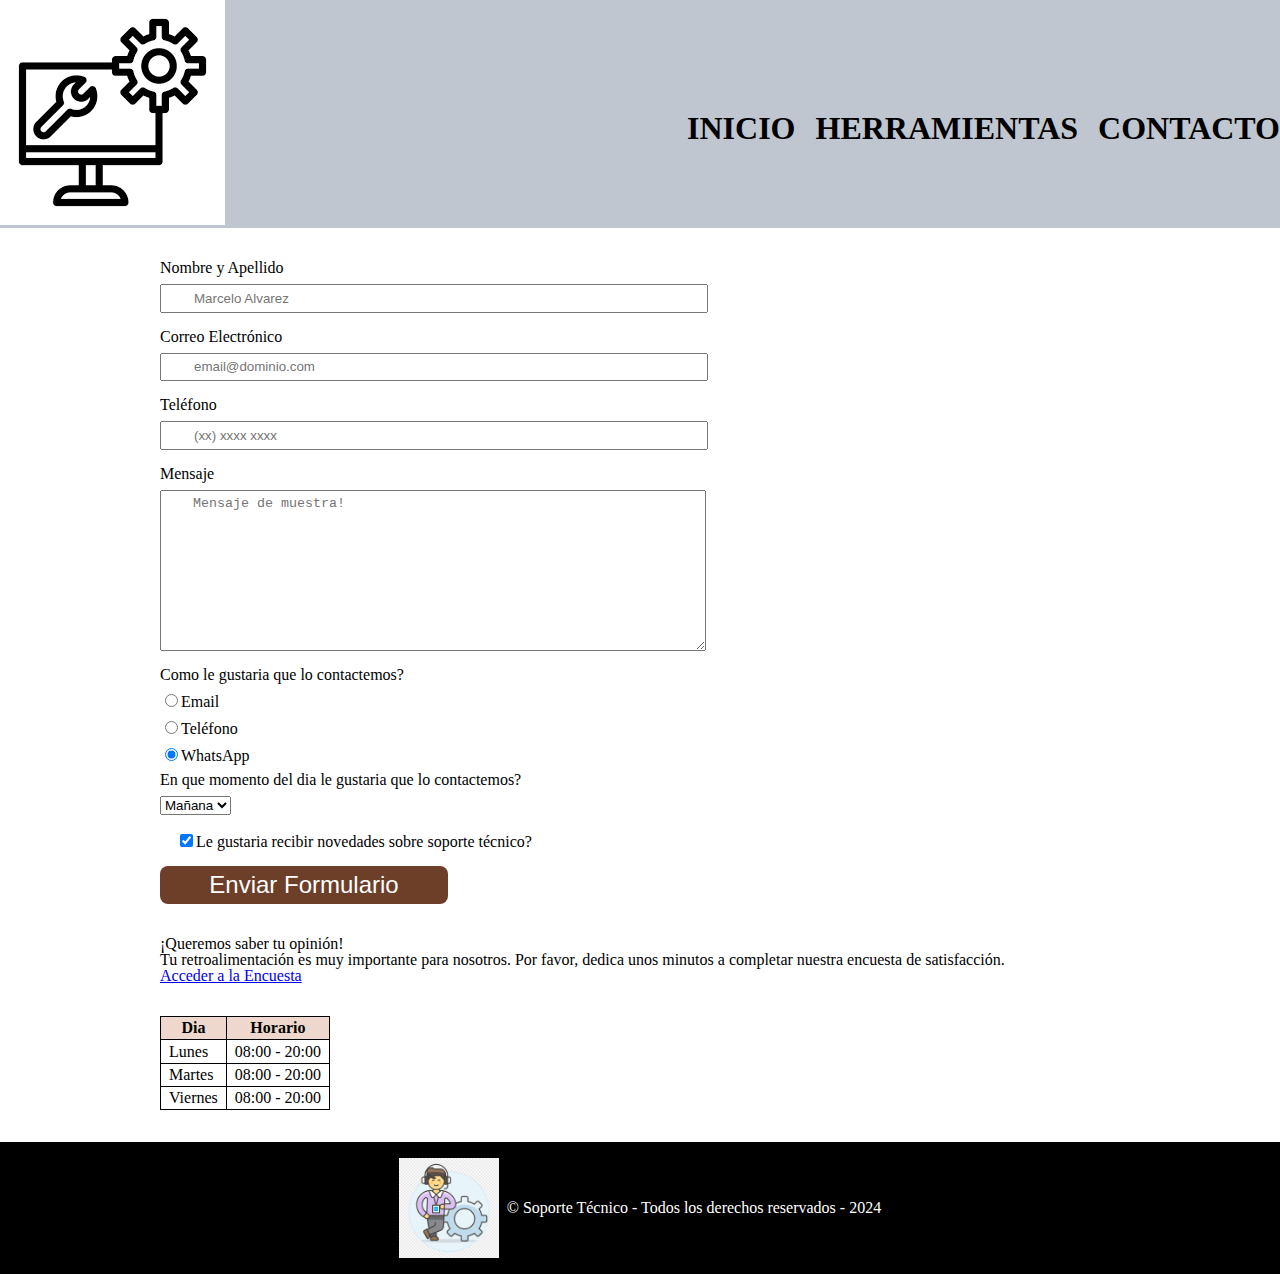
==== contacto.html @ 04c3c922 "Initial commit" ====
<!DOCTYPE html>
<html lang="en">
<head>
    <meta charset="UTF-8">
    <meta name="viewport" content="width=device-width, initial-scale=1.0">
    <title>Contacto</title>
    <link rel="stylesheet" href="./css/reset.css">
    <link rel="stylesheet" href="./css/styles.css">
</head>

<body>
    <header>
        <div class="caja">
            <h1><img src="img/logo.png" alt="Logo del Soporte Técnico"></h1>
            <nav>
                <ul>
                    <li><a href="index.html">Inicio</a></li>
                    <li><a href="herramientas.html">Herramientas</a></li>
                    <li><a href="contacto.html">Contacto</a></li>
                </ul>
            </nav>
        </div>
    </header>
    <main>
        <form>
            <label for="nombreApellido">Nombre y Apellido</label>
            <input type="text" id="nombreApellido" class="input-padron" required placeholder="Marcelo Alvarez">
            
            <label for="correoElectronico">Correo Electrónico</label>
            <input type="email" id="correoElectronico" class="input-padron" required placeholder="email@dominio.com">
            <label for="telefono">Teléfono</label>
            <input type="tel" id="telefono" class="input-padron" required placeholder="(xx) xxxx xxxx">
            
            <label for="mensaje">Mensaje</label>
            <textarea cols="70" rows="10" id="mensaje" class="input-padron" required placeholder="Mensaje de muestra!"></textarea>

            <fieldset>
                <legend>Como le gustaria que lo contactemos?</legend>

                <label for="radio-email"><input type="radio" name="contacto" value="email" id="radio-email">Email</label>
                
                <label for="radio-telefono"><input type="radio" name="contacto" value="telefono" id="radio-telefono">Teléfono</label>
    
                <label for="radio-whatsapp"><input type="radio" name="contacto" value="whatsapp" id="radio-whatsapp" checked>WhatsApp</label>
            </fieldset>

            <fieldset>
                <legend>En que momento del dia le gustaria que lo contactemos?</legend>
                <select>
                    <option>Mañana</option>
                    <option>Tarde</option>
                    <option>Noche</option>
                </select>
            </fieldset>
            
            <label class="checkbox"><input type="checkbox" checked>Le gustaria recibir novedades sobre soporte técnico?</label>

            <input type="submit" value="Enviar Formulario" class="enviar">
        </form>

        <div id="encuesta">
            <h2>¡Queremos saber tu opinión!</h2>
            <p>Tu retroalimentación es muy importante para nosotros. Por favor, dedica unos minutos a completar nuestra encuesta de satisfacción.</p>
            <a href="https://docs.google.com/forms/d/e/1FAIpQLSdf-tRSiej6cdpsieqWgxfafqxccFg2nlQXeJFmo54aB1HWow/viewform" target="_blank" class="button">Acceder a la Encuesta</a>
        </div>        

        <table>
            <thead>
                <tr>
                    <th>Dia</th>
                    <th>Horario</th>
                </tr>
            </thead>
            <tbody>
                <tr>
                    <td>Lunes</td>
                    <td>08:00 - 20:00</td>
                </tr>
                <tr>
                    <td>Martes</td>
                    <td>08:00 - 20:00</td>
                </tr>
                <tr>
                    <td>Viernes</td>
                    <td>08:00 - 20:00</td>
                </tr>
            </tbody>
        </table>
    </main>

    <footer class="pie-de-pagina">
        <div class="contenido-pie">
            <img src="img/logo2.png" alt="Logo" class="imagen-pie">
            <p>&copy; Soporte Técnico - Todos los derechos reservados - 2024</p>
        </div>
    </footer>

</body>
</html>
---- css/styles.css ----
header{
    background-color: #5164805e;
}

.caja{
    position: relative;
    width: 80rem;
    margin: 0 auto;
}

nav{
    position: absolute;
    top: 7rem;
    right: 0rem;
}

nav li{
    display: inline;
    margin: 0 0 0 1rem;
}

nav a{
    text-transform: uppercase;
    color: black;
    font-weight: bold;
    font-size: 2rem;
    text-decoration: none;
}

nav a:hover{
    color: #cfa635;
    text-decoration: underline;
}

.productos{
    width: 60rem;
    margin: 0 auto;
    padding: 2.5rem 0.5rem;
}

.productos li{
    display: inline-block;
    text-align: center;
    width: 30%;
    height: auto;
    vertical-align: top;
    margin: 0 auto;
    padding: 2.5rem 0.5rem;
    box-sizing: border auto;
    border: 0.3rem solid black;
    border-radius: 1rem;
}

.productos li img{
    width: 100%;
    height: auto;
    max-height: 200px;
    object-fit: cover;
    border-radius: 0.5rem;
}

.productos li:hover{
    border-color: #cfa635;
}

.productos li:active{
    border-color: #6d3e28;
}

.productos li:hover h2{
    font-size: 2rem;
}

.productos h2{
    font-size: 2rem;
    font-weight: bold;
}

.producto-descripcion{
    font-size: 1rem;
    font-weight: bold;
    margin-top: 1rem;
}

.producto-precio{
    font-size: 2rem;
    font-weight: bold;
    margin-top: 1rem;
}

footer{
    text-align: center;
    padding: 20px;
}

.footer logo{
    width: 100px;
    height: auto;
    margin-bottom: 10px;
}

.copyright{
    text-align: center;
    font-size: 14px;
    color: white;
}

main{
    width: 60rem;
    margin: 0 auto;
}

form{
    margin: 2rem 0;
}

form label, form legend{
    display: block;
    font-size: 1rem;
    margin: 0 0 0.5rem;
}

.input-padron{
    display: block;
    margin: 0 0 1rem;
    padding: 0.3rem 2rem;
    width: 50%;
}

.checkbox{
    margin: 1rem;
}

.enviar{
    width: 30%;
    padding: 0.3rem;
    font-size: 1.5rem;
    color: white;
    background: #6d3e28;
    border: none;
    border-radius: 0.5rem;
    transition: 0.5s all;
    cursor: pointer;
}

.enviar:hover{
    background: #ad6341;
    transform: scale(1.1);
}

table{
    margin: 2rem 0;
}

thead{
    background:  #ce8f7159;
    font-weight: bold;
}

td,th{
    border: 0.1rem solid black;
    padding: 0.2rem 0.5rem;
}

/* CCS para nuestra home*/

.banner{
    width: 100%;
    height: 400px;
    object-fit: contain;
    margin: 0 1rem 1rem 0;
    float: center;
    display: block;
    margin: auto;
}

.titulo-principal{
    text-align: center;
    font-size: 2rem;
    margin: 0 0 1rem;
    clear: center;
}

.principal{
    padding: 2rem 0;
    background: #fefefe;
}

.principal p{
    margin: 0 0 1rem;
}

.principal strong{
    font-weight: bold;
}

.principal em{
    font-style: italic;
}

.utensilios{
    width: 10rem;
    float: center;
    margin: 2rem 0;
}

.mapa{
    padding: 3rem 0;
}

.mapa p{
    margin: 0 0 2rem;
    text-align: center;
}
.contenido-diferenciales{
    width: 100%;
}

.lista-diferenciales{
    display: inline-block;
    width: 40%;
    vertical-align: top;
}

.items{
    line-height: 1.5;
}

.items:before{
    content: "★";
}

.items:first-child{
    font-weight: bold;
}

.imagen-diferenciales{
    width: 30%;
    box-shadow: 0 0 10px 0.7rem #000000;
}

.imagen-diferenciales:hover{
    opacity: 10;
}

.video{
    width: 100%;
    margin: 2rem 4%;
}

.pie-de-pagina {
    background-color: black;
    color: white;
    text-align: center;
    padding: 1rem 0;
}

.contenido-pie {
    display: flex;
    align-items: center;
    justify-content: center;
    gap: 0.5rem;
}

.imagen-pie {
    width: 100px;
    height: auto;
    vertical-align: middle;
}
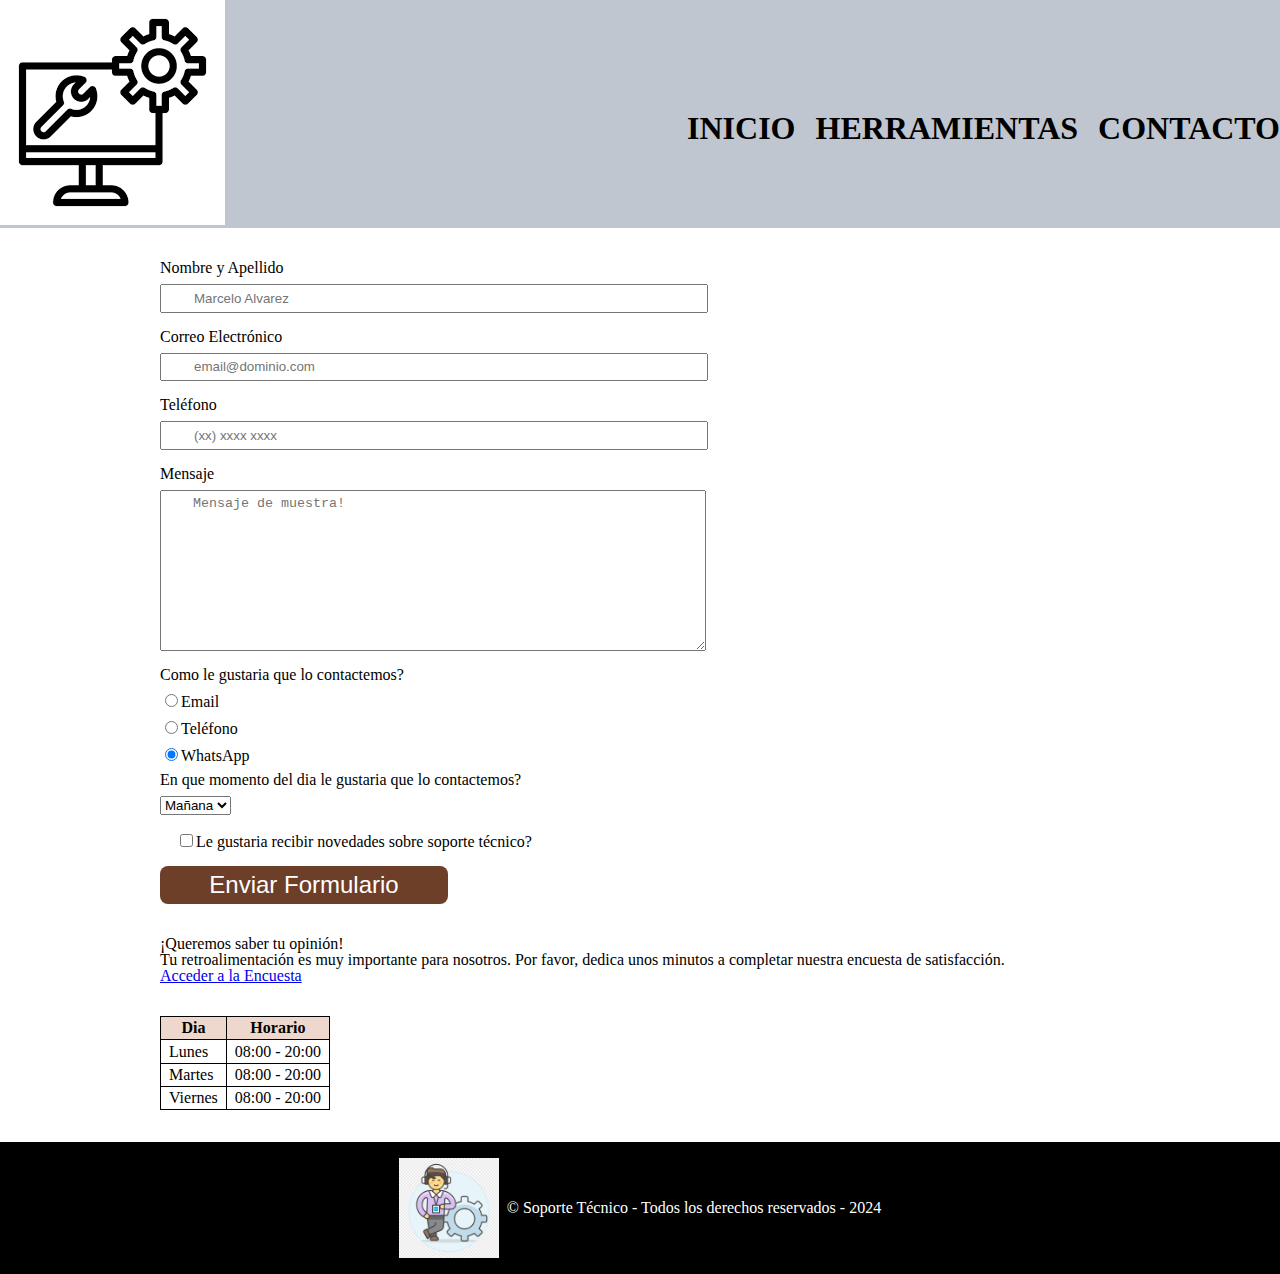
==== commit ff16e7ca: "Updated page" ====
--- a/contacto.html
+++ b/contacto.html
@@ -1,5 +1,6 @@
 <!DOCTYPE html>
 <html lang="en">
+
 <head>
     <meta charset="UTF-8">
     <meta name="viewport" content="width=device-width, initial-scale=1.0">
@@ -22,47 +23,61 @@
         </div>
     </header>
     <main>
-        <form>
+        <form class="form">
             <label for="nombreApellido">Nombre y Apellido</label>
-            <input type="text" id="nombreApellido" class="input-padron" required placeholder="Marcelo Alvarez">
-            
+            <input type="text" id="nombreApellido" class="input-padron" required placeholder="Marcelo Alvarez"
+                name="nombreApellido">
+
             <label for="correoElectronico">Correo Electrónico</label>
-            <input type="email" id="correoElectronico" class="input-padron" required placeholder="email@dominio.com">
+            <input type="email" name="correoElectronico" id="correoElectronico" class="input-padron" required
+                placeholder="email@dominio.com">
             <label for="telefono">Teléfono</label>
-            <input type="tel" id="telefono" class="input-padron" required placeholder="(xx) xxxx xxxx">
-            
+            <input minlength="10" maxlength="10" type="tel" id="telefono" class="input-padron" required
+                placeholder="(xx) xxxx xxxx">
+
             <label for="mensaje">Mensaje</label>
-            <textarea cols="70" rows="10" id="mensaje" class="input-padron" required placeholder="Mensaje de muestra!"></textarea>
+            <textarea cols="70" rows="10" id="mensaje" class="input-padron" required
+                placeholder="Mensaje de muestra!"></textarea>
 
-            <fieldset>
+            <fieldset id="radio-contacto">
                 <legend>Como le gustaria que lo contactemos?</legend>
 
-                <label for="radio-email"><input type="radio" name="contacto" value="email" id="radio-email">Email</label>
-                
-                <label for="radio-telefono"><input type="radio" name="contacto" value="telefono" id="radio-telefono">Teléfono</label>
-    
-                <label for="radio-whatsapp"><input type="radio" name="contacto" value="whatsapp" id="radio-whatsapp" checked>WhatsApp</label>
+                <label for="radio-email">
+                    <input type="radio" name="contacto" id="radio-email" value="email">Email
+                </label>
+
+                <label for="radio-telefono">
+                    <input type="radio" name="contacto" id="radio-telefono" value="telefono">Teléfono
+                </label>
+
+                <label for="radio-whatsapp">
+                    <input type="radio" name="contacto" id="radio-whatsapp" value="whatsapp" checked>WhatsApp</label>
             </fieldset>
 
             <fieldset>
                 <legend>En que momento del dia le gustaria que lo contactemos?</legend>
-                <select>
-                    <option>Mañana</option>
-                    <option>Tarde</option>
-                    <option>Noche</option>
+                <select id="dia_momento" name="dia_momento">
+                    <option value="Mañana">Mañana</option>
+                    <option value="Tarde">Tarde</option>
+                    <option value="Noche">Noche</option>
                 </select>
             </fieldset>
-            
-            <label class="checkbox"><input type="checkbox" checked>Le gustaria recibir novedades sobre soporte técnico?</label>
 
+            <label class="checkbox">
+                <input type="checkbox" id="checkbox-novedades" name="checkbox-novedades">Le gustaria recibir novedades
+                sobre soporte técnico?
+            </label>
             <input type="submit" value="Enviar Formulario" class="enviar">
+
         </form>
 
         <div id="encuesta">
             <h2>¡Queremos saber tu opinión!</h2>
-            <p>Tu retroalimentación es muy importante para nosotros. Por favor, dedica unos minutos a completar nuestra encuesta de satisfacción.</p>
-            <a href="https://docs.google.com/forms/d/e/1FAIpQLSdf-tRSiej6cdpsieqWgxfafqxccFg2nlQXeJFmo54aB1HWow/viewform" target="_blank" class="button">Acceder a la Encuesta</a>
-        </div>        
+            <p>Tu retroalimentación es muy importante para nosotros. Por favor, dedica unos minutos a completar nuestra
+                encuesta de satisfacción.</p>
+            <a href="https://docs.google.com/forms/d/e/1FAIpQLSdf-tRSiej6cdpsieqWgxfafqxccFg2nlQXeJFmo54aB1HWow/viewform"
+                target="_blank" class="button">Acceder a la Encuesta</a>
+        </div>
 
         <table>
             <thead>
@@ -96,4 +111,33 @@
     </footer>
 
 </body>
+
+<script>
+
+    const form1 = document.querySelector(".form");
+    form1.addEventListener('submit', event => {
+        event.preventDefault()
+        let data = {
+            nombre: document.getElementById("nombreApellido").value,
+            correo: document.getElementById("correoElectronico").value,
+            telefono: document.getElementById("telefono").value,
+            mensaje: document.getElementById("mensaje").value,
+            medio_contacto: document.querySelector('input[name="contacto"]:checked').value,
+            momento_contacto: document.getElementById("dia_momento").value,
+            novedades: document.getElementById("checkbox-novedades").checked
+        }
+
+        fetch("http://da098637-9ceb-4cd4-81a3-2b0ccc289862.clouding.host/api/informacion", {
+            method: "POST",
+            headers: {
+                'Content-Type': 'application/json'
+            },
+            body: JSON.stringify(data)
+        }).then(alert("Creado exitosamente"))
+            .catch(error => console.log(error));
+        form1.reset()
+    });
+
+</script>
+
 </html>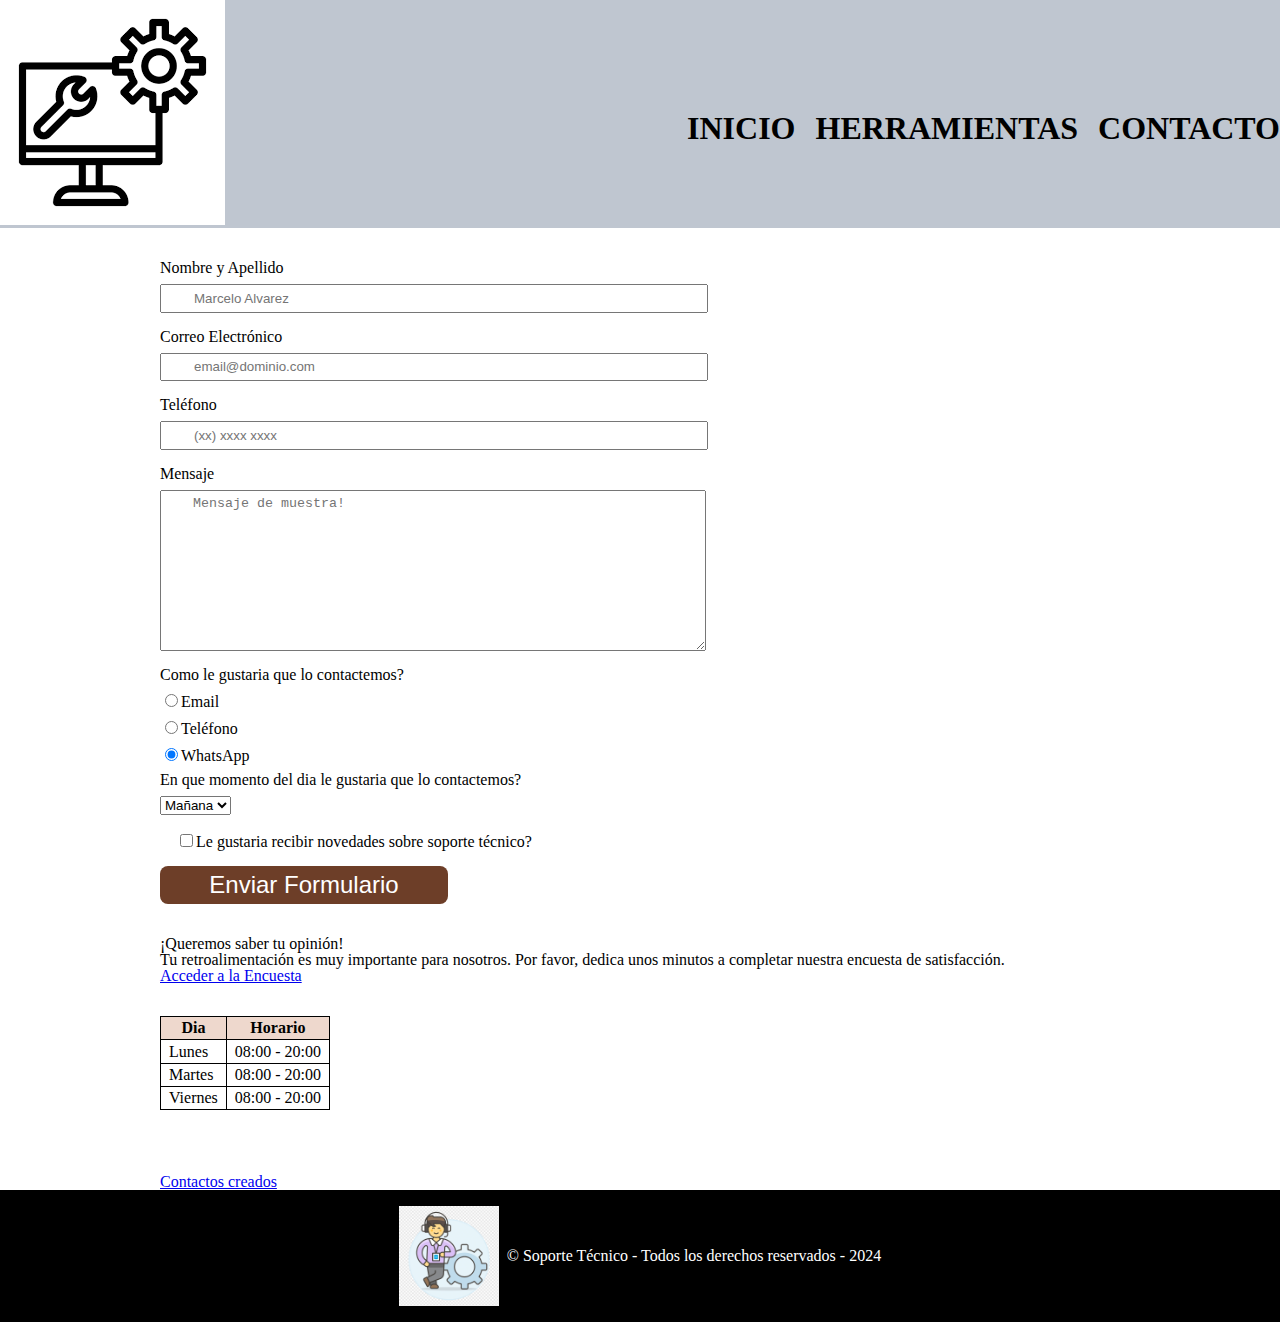
==== commit e5210989: "Contactos creados page" ====
--- a/contacto.html
+++ b/contacto.html
@@ -101,6 +101,9 @@
                 </tr>
             </tbody>
         </table>
+        <br>
+        <br>
+        <h1><a href="contactos_registrados.html">Contactos creados</a></h1>
     </main>
 
     <footer class="pie-de-pagina">
@@ -127,7 +130,7 @@
             novedades: document.getElementById("checkbox-novedades").checked
         }
 
-        fetch("http://da098637-9ceb-4cd4-81a3-2b0ccc289862.clouding.host/api/informacion", {
+        fetch("https://da098637-9ceb-4cd4-81a3-2b0ccc289862.clouding.host/api/informacion", {
             method: "POST",
             headers: {
                 'Content-Type': 'application/json'
